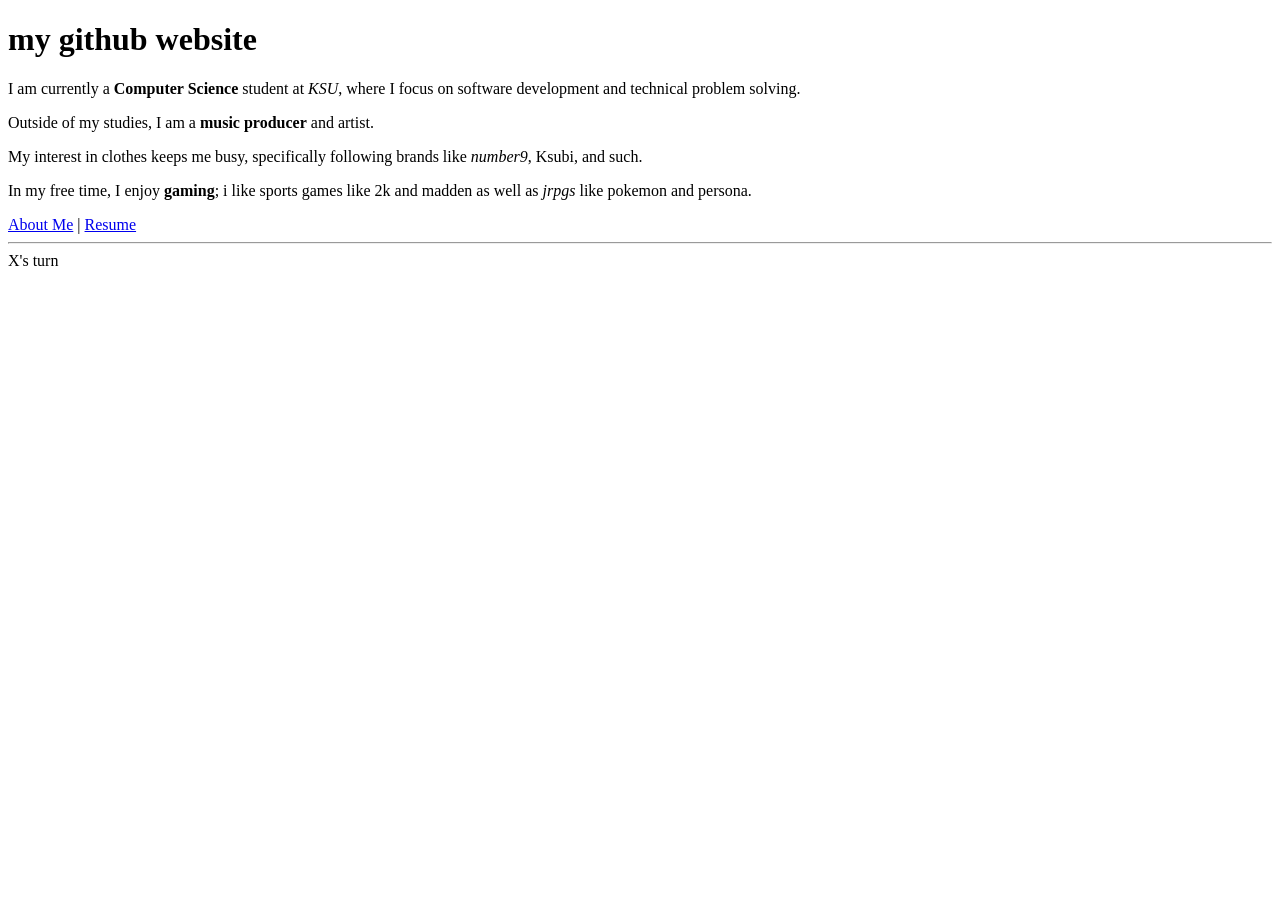
==== index.html @ 733bb5af "Rename index to index.html" ====
<!DOCTYPE html>
<html lang="en">
<head>
    <meta charset="UTF-8">
    <title>Home - My Personal Website</title>
    <link rel="stylesheet" type="text/css" href="fancy.css">
    <script src="https://code.jquery.com/jquery-3.6.0.min.js"></script>
</head>
<body>
    <h1>my github website</h1>

    <p>I am currently a <strong>Computer Science</strong> student at <i>KSU</i>, where I focus on software development and technical problem solving.</p>

    <p>Outside of my studies, I am a <strong>music producer</strong> and artist.</p>

    <p>My interest in clothes keeps me busy, specifically following brands like <i>number9</i>, Ksubi, and such.</p>

    <p>In my free time, I enjoy <strong>gaming</strong>; i like sports games like 2k and madden as well as <i>jrpgs</i> like pokemon and persona.</p>

    <nav>
        <a href="about.html">About Me</a> | 
        <a href="resume.html">Resume</a>
    </nav>

    <hr>
    <div id="turn">X's turn</div>
    <table>
        <tr><td></td><td></td><td></td></tr>
        <tr><td></td><td></td><td></td></tr>
        <tr><td></td><td></td><td></td></tr>
    </table>

    <script src="script.js"></script>
</body>
</html>
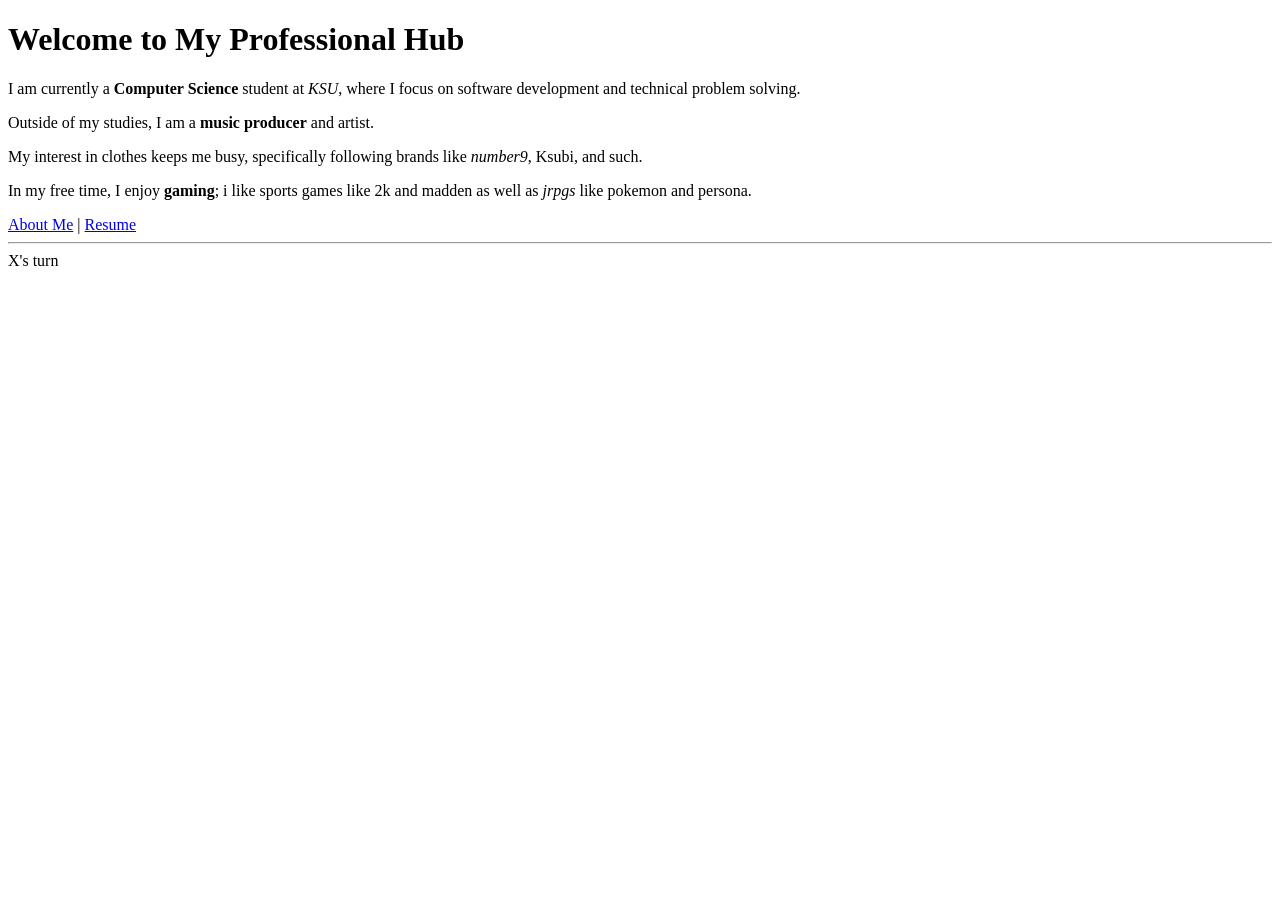
==== commit 03863cb4: "Update index.html" ====
--- a/index.html
+++ b/index.html
@@ -7,7 +7,7 @@
     <script src="https://code.jquery.com/jquery-3.6.0.min.js"></script>
 </head>
 <body>
-    <h1>my github website</h1>
+    <h1>Welcome to My Professional Hub</h1>
 
     <p>I am currently a <strong>Computer Science</strong> student at <i>KSU</i>, where I focus on software development and technical problem solving.</p>
 
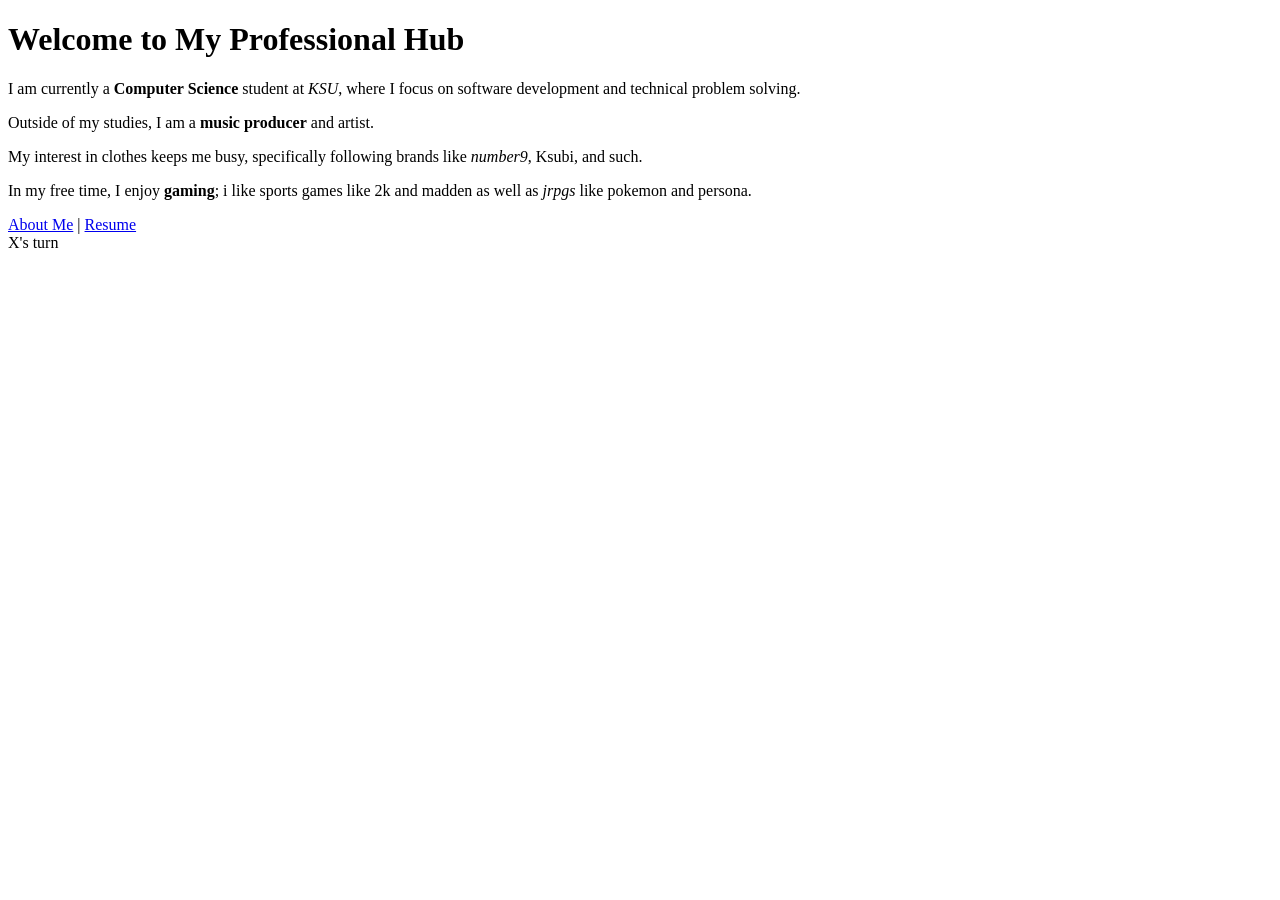
==== commit bce454ed: "Update index.html" ====
--- a/index.html
+++ b/index.html
@@ -22,14 +22,15 @@
         <a href="resume.html">Resume</a>
     </nav>
 
-    <hr>
-    <div id="turn">X's turn</div>
-    <table>
-        <tr><td></td><td></td><td></td></tr>
-        <tr><td></td><td></td><td></td></tr>
-        <tr><td></td><td></td><td></td></tr>
-    </table>
-
     <script src="script.js"></script>
 </body>
 </html>
+<script src="https://code.jquery.com/jquery-3.6.0.min.js"></script>
+<link rel="stylesheet" type="text/css" href="fancy.css">
+<div id="turn">X's turn</div>
+<table>
+    <tr><td></td><td></td><td></td></tr>
+    <tr><td></td><td></td><td></td></tr>
+    <tr><td></td><td></td><td></td></tr>
+</table>
+<script src="script.js"></script>
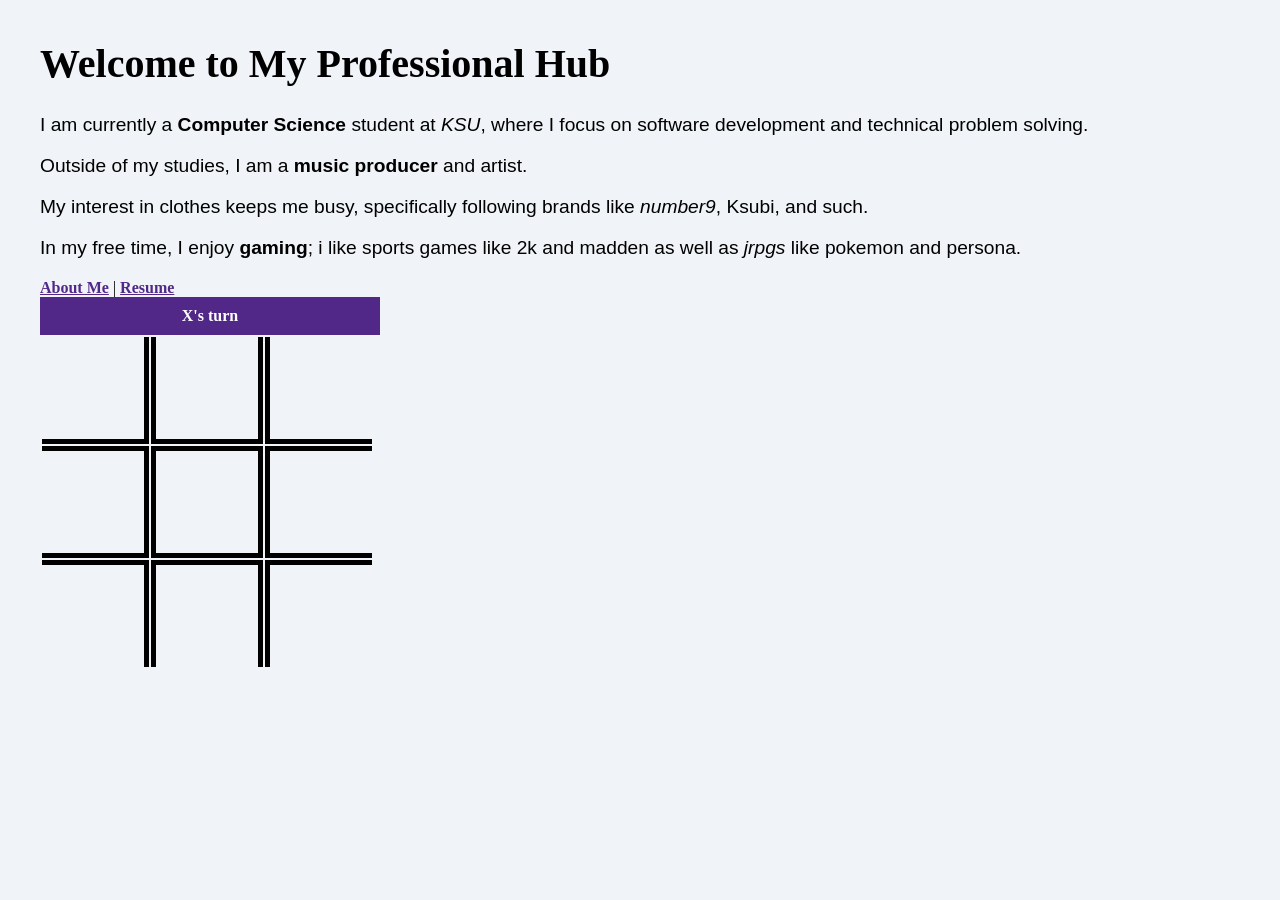
==== commit 1a279cc9: "Update index.html" ====
--- a/index.html
+++ b/index.html
@@ -4,7 +4,6 @@
     <meta charset="UTF-8">
     <title>Home - My Personal Website</title>
     <link rel="stylesheet" type="text/css" href="fancy.css">
-    <script src="https://code.jquery.com/jquery-3.6.0.min.js"></script>
 </head>
 <body>
     <h1>Welcome to My Professional Hub</h1>
@@ -22,15 +21,14 @@
         <a href="resume.html">Resume</a>
     </nav>
 
+    <div id="turn">X's turn</div>
+    <table>
+        <tr><td></td><td></td><td></td></tr>
+        <tr><td></td><td></td><td></td></tr>
+        <tr><td></td><td></td><td></td></tr>
+    </table>
+
+    <script src="https://code.jquery.com/jquery-3.6.0.min.js"></script>
     <script src="script.js"></script>
 </body>
 </html>
-<script src="https://code.jquery.com/jquery-3.6.0.min.js"></script>
-<link rel="stylesheet" type="text/css" href="fancy.css">
-<div id="turn">X's turn</div>
-<table>
-    <tr><td></td><td></td><td></td></tr>
-    <tr><td></td><td></td><td></td></tr>
-    <tr><td></td><td></td><td></td></tr>
-</table>
-<script src="script.js"></script>
--- a/fancy.css
+++ b/fancy.css
@@ -0,0 +1,36 @@
+body {
+    background-color: #f0f4f8;
+    margin: 40px;
+}
+p {
+    font-family: sans-serif;
+    font-size: 1.2em;
+}
+h1 {
+    font-size: 2.5em;
+}
+a {
+    color: #512888;
+    font-weight: bold;
+}
+
+td {
+    border: 5px solid black;
+    width: 100px;
+    height: 100px;
+    font-size: 3em;
+    text-align: center;
+}
+td:nth-child(1) { border-left: none; }
+td:nth-child(3) { border-right: none; }
+tr:nth-child(1) > td { border-top: none; }
+tr:nth-child(3) > td { border-bottom: none; }
+
+#turn {
+    font-weight: bold;
+    text-align: center;
+    color: white;
+    background-color: #512888;
+    width: 320px;
+    padding: 10px;
+}
